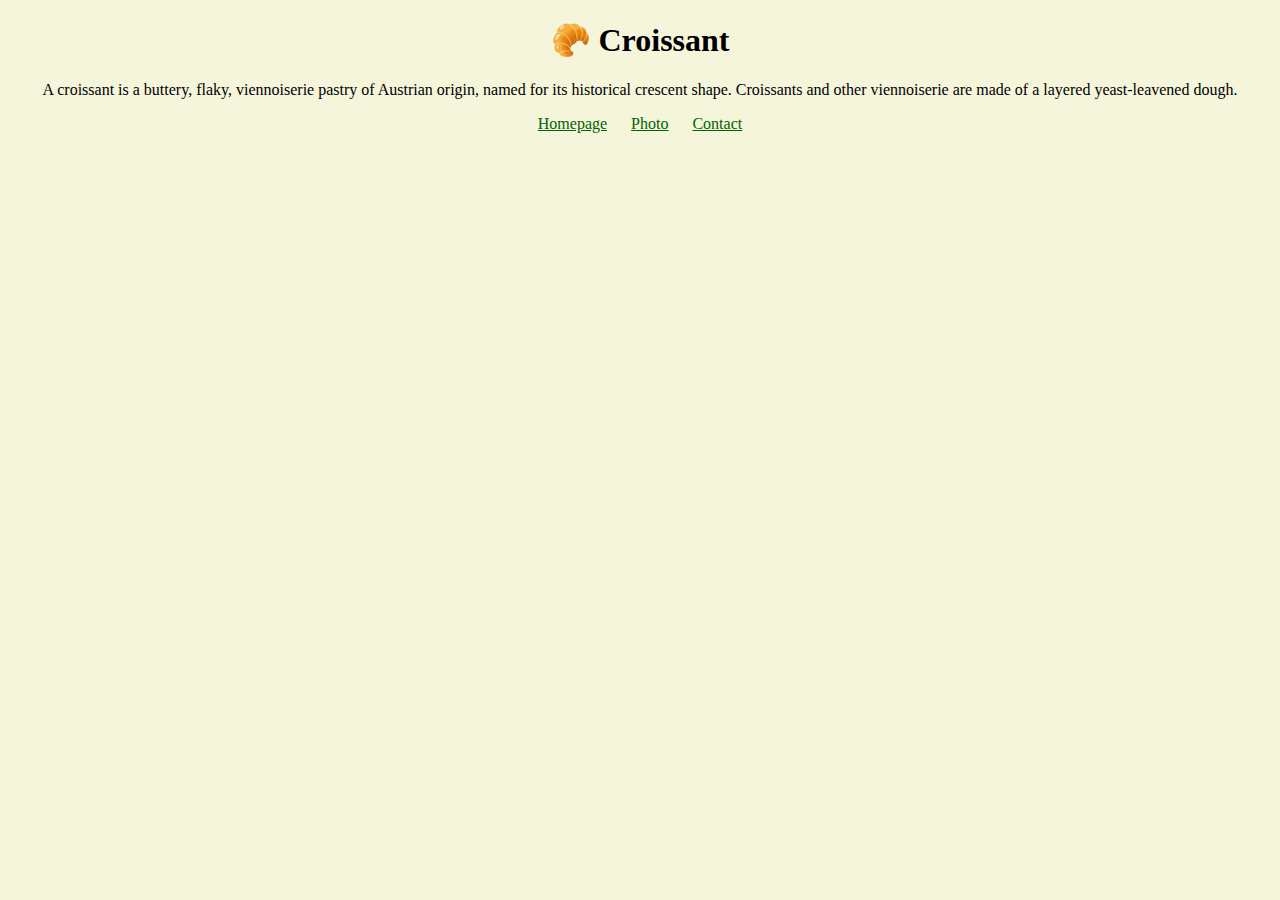
==== index.html @ 87672bd5 "Initial commit" ====
<!DOCTYPE html>
<html lang="en">
  <head>
    <meta charset="UTF-8" />
    <meta http-equiv="X-UA-Compatible" content="IE=edge" />
    <meta name="viewport" content="width=device-width, initial-scale=1.0" />
    <title>Home</title>
    <link rel="stylesheet" href="/css/style.css" />
  </head>
  <body>
    <h1>🥐 Croissant</h1>
    <p>
      A croissant is a buttery, flaky, viennoiserie pastry of Austrian origin,
      named for its historical crescent shape. Croissants and other viennoiserie
      are made of a layered yeast-leavened dough.
    </p>
    <footer>
      <a href="/">Homepage</a>
      <a href="/photo.html">Photo</a>
      <a href="/contact.html">Contact</a>
    </footer>
  </body>
</html>
---- css/style.css ----
body {
  background-color: beige;
}

h1 {
  text-align: center;
}

p {
  text-align: center;
}

footer {
  display: block;
  text-align: center;
}

footer a {
  margin: 0 10px;
  color: darkgreen;
  text-decoration: underline;
}

.croissant-photo {
  max-width: 100%;
  border-radius: 10px;
  display: block;
  margin: 30px auto;
}
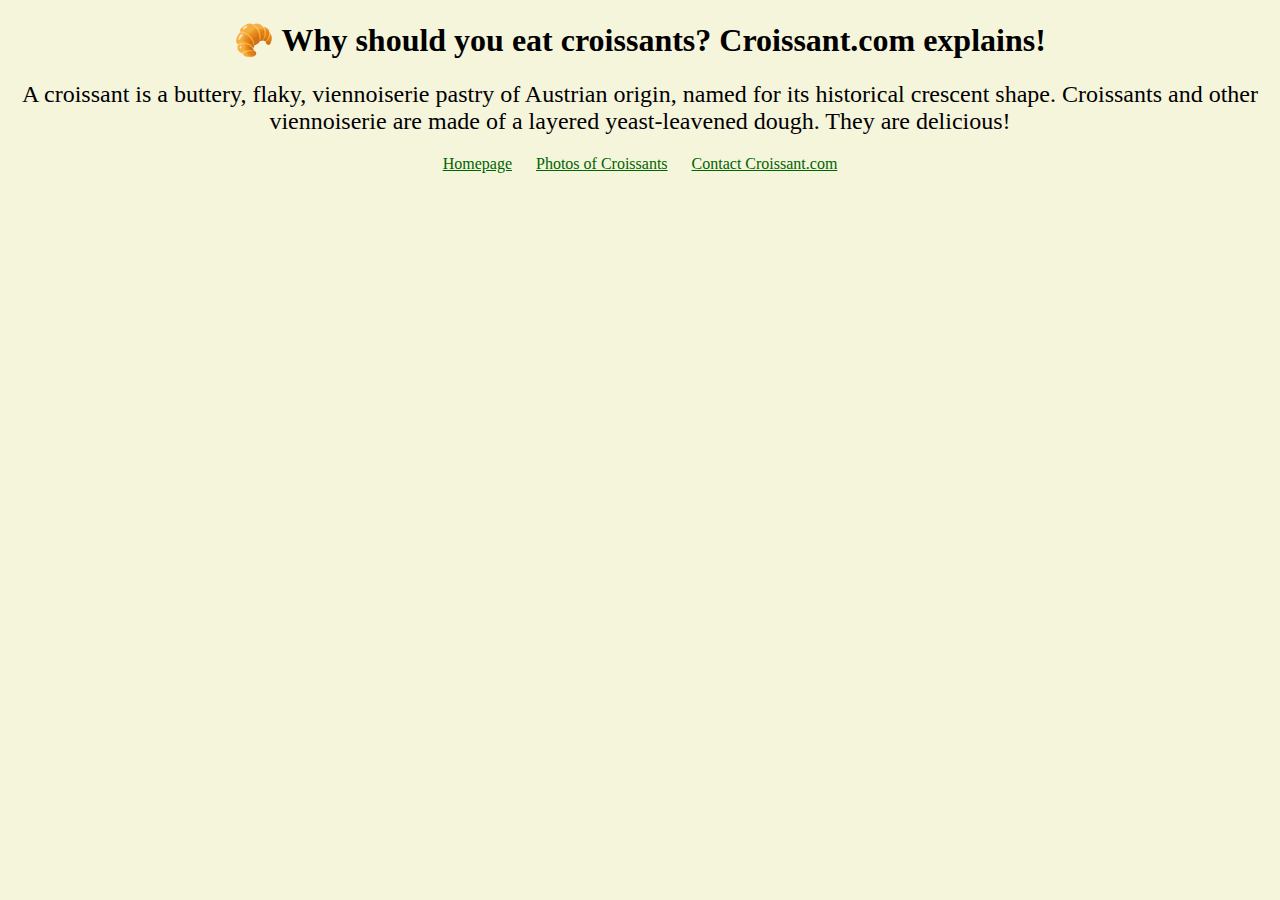
==== commit a3be09cd: "SEO changes" ====
--- a/index.html
+++ b/index.html
@@ -6,18 +6,22 @@
     <meta name="viewport" content="width=device-width, initial-scale=1.0" />
     <title>Home</title>
     <link rel="stylesheet" href="/css/style.css" />
+    <meta
+      name="description"
+      content="Croissant.com sells buttery French croissants."
+    />
   </head>
   <body>
-    <h1>🥐 Croissant</h1>
-    <p>
+    <h1>🥐 Why should you eat croissants? Croissant.com explains!</h1>
+    <h2>
       A croissant is a buttery, flaky, viennoiserie pastry of Austrian origin,
       named for its historical crescent shape. Croissants and other viennoiserie
-      are made of a layered yeast-leavened dough.
-    </p>
+      are made of a layered yeast-leavened dough. They are delicious!
+    </h2>
     <footer>
       <a href="/">Homepage</a>
-      <a href="/photo.html">Photo</a>
-      <a href="/contact.html">Contact</a>
+      <a href="/photo.html">Photos of Croissants</a>
+      <a href="/contact.html">Contact Croissant.com</a>
     </footer>
   </body>
 </html>
--- a/css/style.css
+++ b/css/style.css
@@ -6,8 +6,9 @@
   text-align: center;
 }
 
-p {
+h2 {
   text-align: center;
+  font-weight: normal;
 }
 
 footer {
